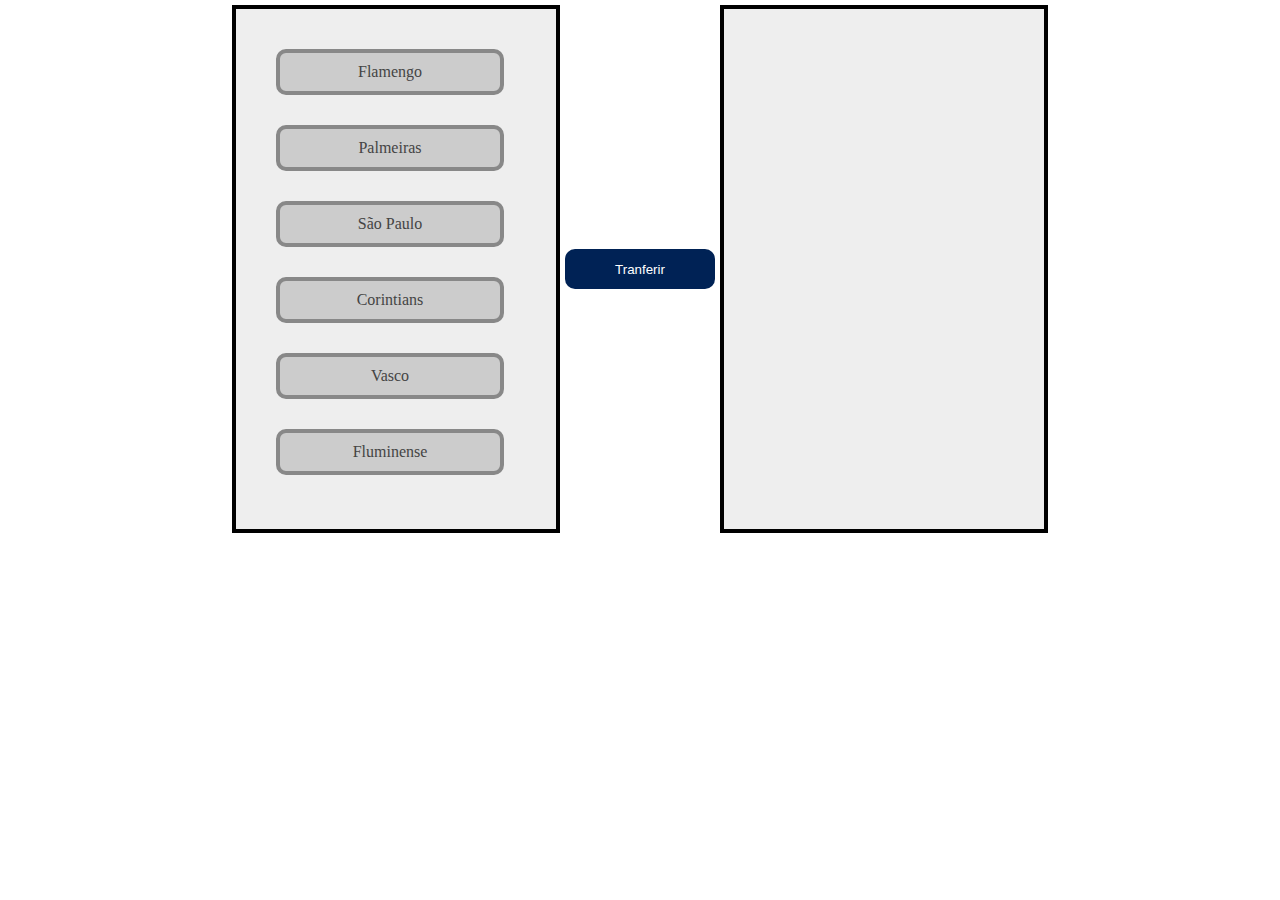
==== index.html @ 5f85c3d8 "primeira parte concluída" ====
<!DOCTYPE html>
<html lang="pt-br">
<head>
    <meta charset="UTF-8">
    <meta name="viewport" content="width=device-width, initial-scale=1.0">
    <title>Treinamento Aplicação</title>
    <link rel="stylesheet" href="estilo_time.css">
</head>
<body>
    <main>
        <div id="caixa1" class="caixa">
           <div id="t1" class="time c1">Flamengo</div>
           <div id="t2" class="time c1">Palmeiras</div>
           <div id="t3" class="time c1">São Paulo</div>
           <div id="t4" class="time c1">Corintians</div>
           <div id="t5" class="time c1">Vasco</div>
           <div id="t6" class="time c1">Fluminense</div>
        </div>
        <button id="btn_copiar">Tranferir</button>
        <div id="caixa2" class="caixa">
      </div>
    </main>
    <script src="times.js"></script>
</body>
</html>
---- estilo_time.css ----
@charset "UTF-8";

*{
    padding: 0px;
    margin: 0px;
    border: none;
}
main{
    display: flex;
    justify-content: center;
    align-items: center;
    width: 100%;
    
    
    }
button{
    width: 150px;
    height: 40px;
    background-color: #025;
    color: #fff;
    cursor: pointer;
    border-radius: 10px;
}
.time{
    display: flex;
    justify-content: center;
    width: 200px;
    border: 4px solid #888;
    border-radius: 10px;
    padding: 10px;
    margin: 5px 0px;
    cursor: pointer;
    margin-left: 10%;
    margin-top: 10%;
    
    
}
.selecionado{
    background-color: #800 !important;
    color: #fcc !important;
    border-color: #f00 !important;
}
.c1{
    background-color: #ccc;
    color: #444;
}
.c2{
    background-color: #444;
    color: #ccc;
}
.caixa{
    border: 4px solid #000;
    background-color: #eee;
    padding: 10px;
    display: 10px;
    flex-direction: column;
    justify-content: center;
    align-items: center;
    margin: 5px;
    height: 500px;
    width: 300px;
}
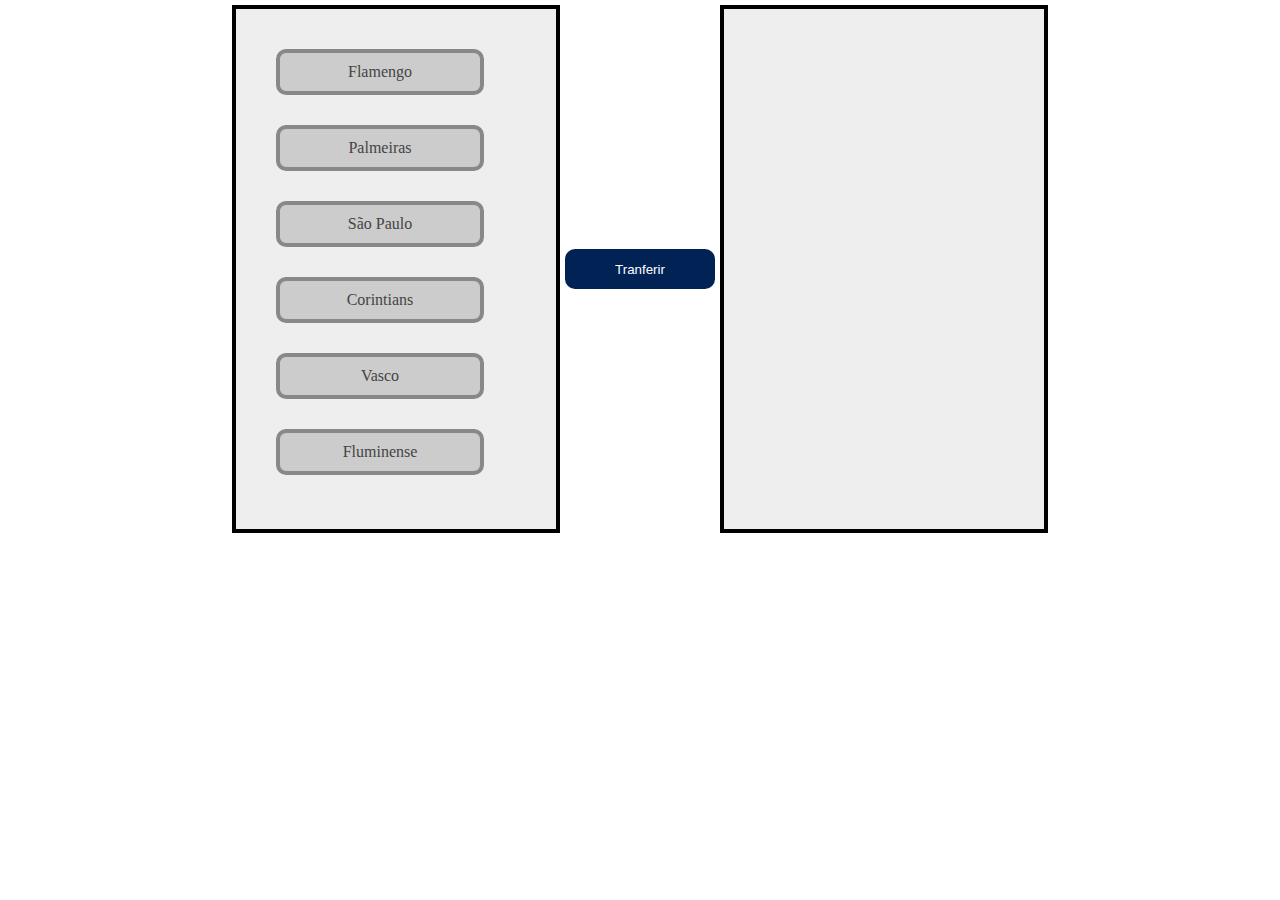
==== commit 2a8530c1: "finalizando  projeto app" ====
--- a/index.html
+++ b/index.html
@@ -18,7 +18,7 @@
         </div>
         <button id="btn_copiar">Tranferir</button>
         <div id="caixa2" class="caixa">
-      </div>
+        </div>
     </main>
     <script src="times.js"></script>
 </body>
--- a/estilo_time.css
+++ b/estilo_time.css
@@ -20,11 +20,19 @@
     color: #fff;
     cursor: pointer;
     border-radius: 10px;
+   
+    
+   
+}
+button#btn_copiar2{
+    margin: 10px;
+    background-color: rgb(90, 113, 146);
+    
 }
 .time{
     display: flex;
     justify-content: center;
-    width: 200px;
+    width: 60%;
     border: 4px solid #888;
     border-radius: 10px;
     padding: 10px;
